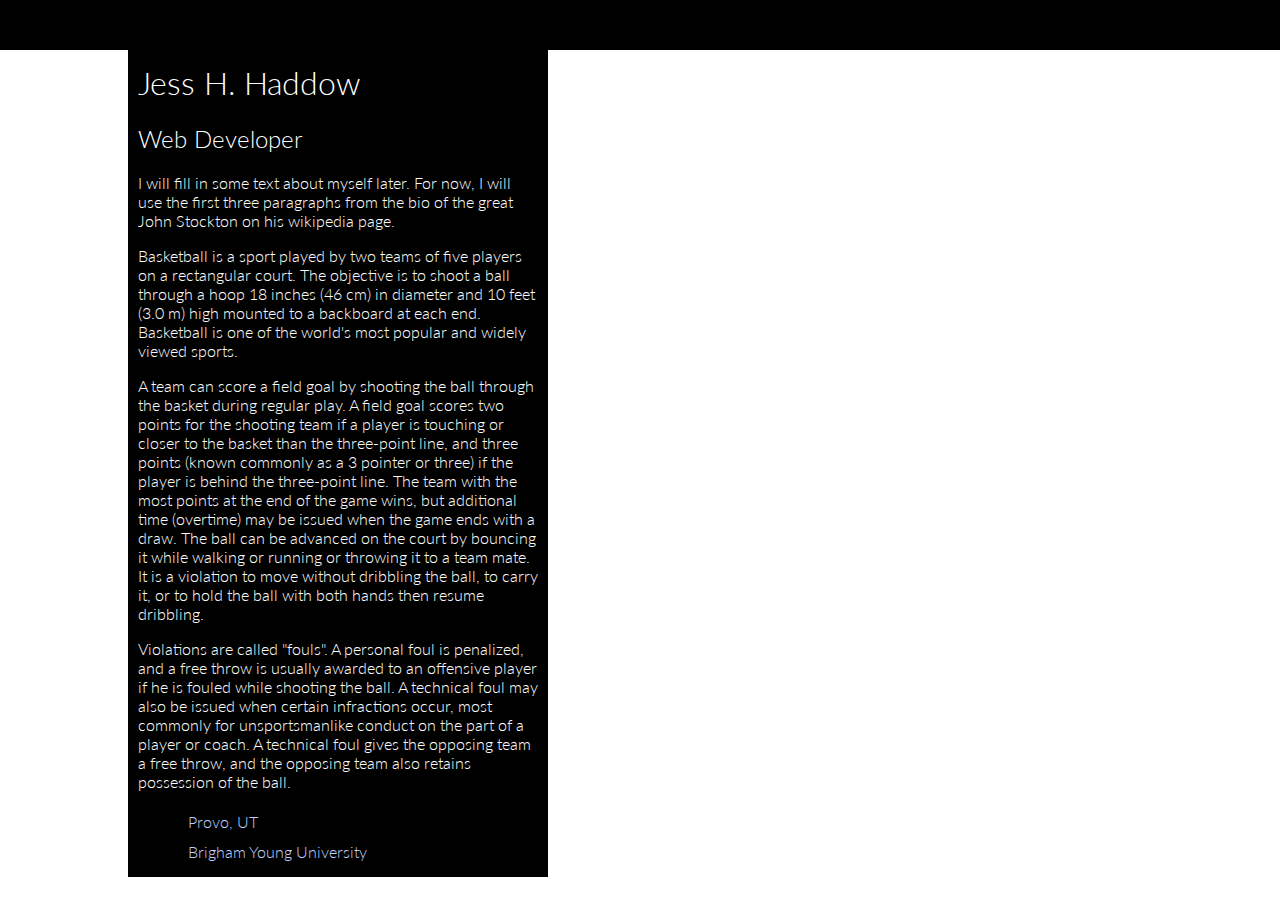
==== index.html @ 2eba4895 "Simplifies color scheme and main div shape" ====
<!DOCTYPE html>
<html lang="en">
<head>
	<meta charset="UTF-8">
	<link rel="stylesheet" href="icomoon/style.css">
	<link rel="stylesheet" href="font-awesome-4.2.0/css/font-awesome.css">
	<link rel="stylesheet" href="normalize.css">
	<link href='http://fonts.googleapis.com/css?family=Lato:300,400' rel='stylesheet' type='text/css'>
	<link rel="stylesheet" href="styles.css">
	<meta name="viewport" content="height=device-height">
	<title>About Jess Haddow</title>
</head>
<body>
		<div class="navBar">
			<div class="contact">
				<a href="https://twitter.com/jessiskey">
					<div class="button transparent pop">
						<span class="fa fa-twitter"></span>
					</div>
				</a>
				<a href="http://lnkd.in/bveCt9V">
					<div class="button transparent pop">
						<span class="fa fa-linkedin"></span>
					</div>
				</a>
				<a href="https://www.facebook.com/jess.haddow">
					<div class="button transparent pop">
						<span class="fa fa-facebook"></span>
					</div>
				</a>		
				<a href="mailto:jess.hadow@gmail.com">
					<div class="button transparent pop">
						<span class="fa fa-envelope"></span>
					</div>
				</a>
			</div>
		</div>
		<div class="main">
			<div class="mainImg">
				<img src="greg-cohen-3962.jpg" alt="">
			</div>
			<div class="profile">
				<h1 class="lighter">Jess H. Haddow</h1>
				<h2 class="lighter">Web Developer</h2>
			</div>
			<div class="bio">
				<p class="graf lighter">I will fill in some text about myself later. For now, I will use the first three paragraphs from the bio of the great John Stockton on his wikipedia page.</p>
				<p class="graf lighter">Basketball is a sport played by two teams of five players on a rectangular court. The objective is to shoot a ball through a hoop 18 inches (46 cm) in diameter and 10 feet (3.0 m) high mounted to a backboard at each end. Basketball is one of the world's most popular and widely viewed sports.</p>
				<p class="graf lighter">A team can score a field goal by shooting the ball through the basket during regular play. A field goal scores two points for the shooting team if a player is touching or closer to the basket than the three-point line, and three points (known commonly as a 3 pointer or three) if the player is behind the three-point line. The team with the most points at the end of the game wins, but additional time (overtime) may be issued when the game ends with a draw. The ball can be advanced on the court by bouncing it while walking or running or throwing it to a team mate. It is a violation to move without dribbling the ball, to carry it, or to hold the ball with both hands then resume dribbling.</p>
				<p class="graf lighter">Violations are called "fouls". A personal foul is penalized, and a free throw is usually awarded to an offensive player if he is fouled while shooting the ball. A technical foul may also be issued when certain infractions occur, most commonly for unsportsmanlike conduct on the part of a player or coach. A technical foul gives the opposing team a free throw, and the opposing team also retains possession of the ball.</p>
			</div>
			<div class="demog">
				<div class="demogItem">
					<div class="bullet lighter"><span class="fa fa-location-arrow"></span></div>
					<a href="http://www.provo.org/"><div class="demogText lighter">Provo, UT</div></a>
				</div>
				<div class="demogItem">
					<div class="bullet lighter"><span class="fa fa-graduation-cap"></span></div>
					<a href="http://www.byu.edu"><div class="demogText lighter">Brigham Young University</div></a>
				</div>
			</div>
			
		</div>
	
	
</body>
</html>
---- styles.css ----
html {
	background: url('greg-cohen-3962.jpg') no-repeat center center;
	-webkit-background-size: cover;
  	-moz-background-size: cover;
  	-o-background-size: cover;
  	background-size: cover;
	background-attachment: fixed;
}

body {
	font-family: 'Lato', sans-serif;
	margin: 0;
}


a:link {
	text-decoration: none;
	color: #bfcfff;
}



a:visited {
	text-decoration: none;
	color: #bfcfff;
}

a:hover{
	text-decoration: none;
	color: yellow;
}
.navBar {
	width: 100%;
	height: 50px;
	background-color: black;
	display: inline-flex;
	align-items: center;
	justify-content: flex-end;
	position: fixed;
	top: 0;
}

.main {
	color: white;
	background-color: black;
	width: 400px;
	height: 90%;
	padding: 10px;
	margin-top: 2.5%;
	margin-left: 10%;
	
  

}
.mainImg {
	display: none;
}

.demog {
	width: 90%;
	margin: 0 5%;
	display: inline-flex;
	flex-direction: column;
	align-items: center;
}

.demogItem {
	width: 100%;
	display: inline-flex;
	justify-content: flex-start;
	align-items: center;

}

.bullet {

	height: 30px;
	width: 30px;
}

.lighter{
	font-weight: 300;
}
.contact {
	display: inline-flex;
	justify-content: space-around;
}

.button {

	font-size: 1.5em;
	text-align: center;
	color: white;
	padding-right: 10px;
}

.pop:hover {
	font-size: 3em;
	color: yellow;
	/*-webkit-transform: translateY(-50%);
	-o-transform: translateY(-50%);
	-moz-transform: translateY(-50%);
	transform: translateY(-50%);*/

}


.transparent {
	background-color: rgba(0, 0, 0, 0);
}

@media screen and (max-width: 640px)
{
	html {
		background: #222222;
		overflow: visible;
	}
	.main{
		margin: 0 auto;		
		width: 90%;
		height: 100%;
		min-width: none;
		background-color: #222222;
	}
	.mainImg {
		display: inline-block;
		text-align: center;
	}
	.mainImg img {
		width: 90%;
		margin: 0 auto;
	}
	
}
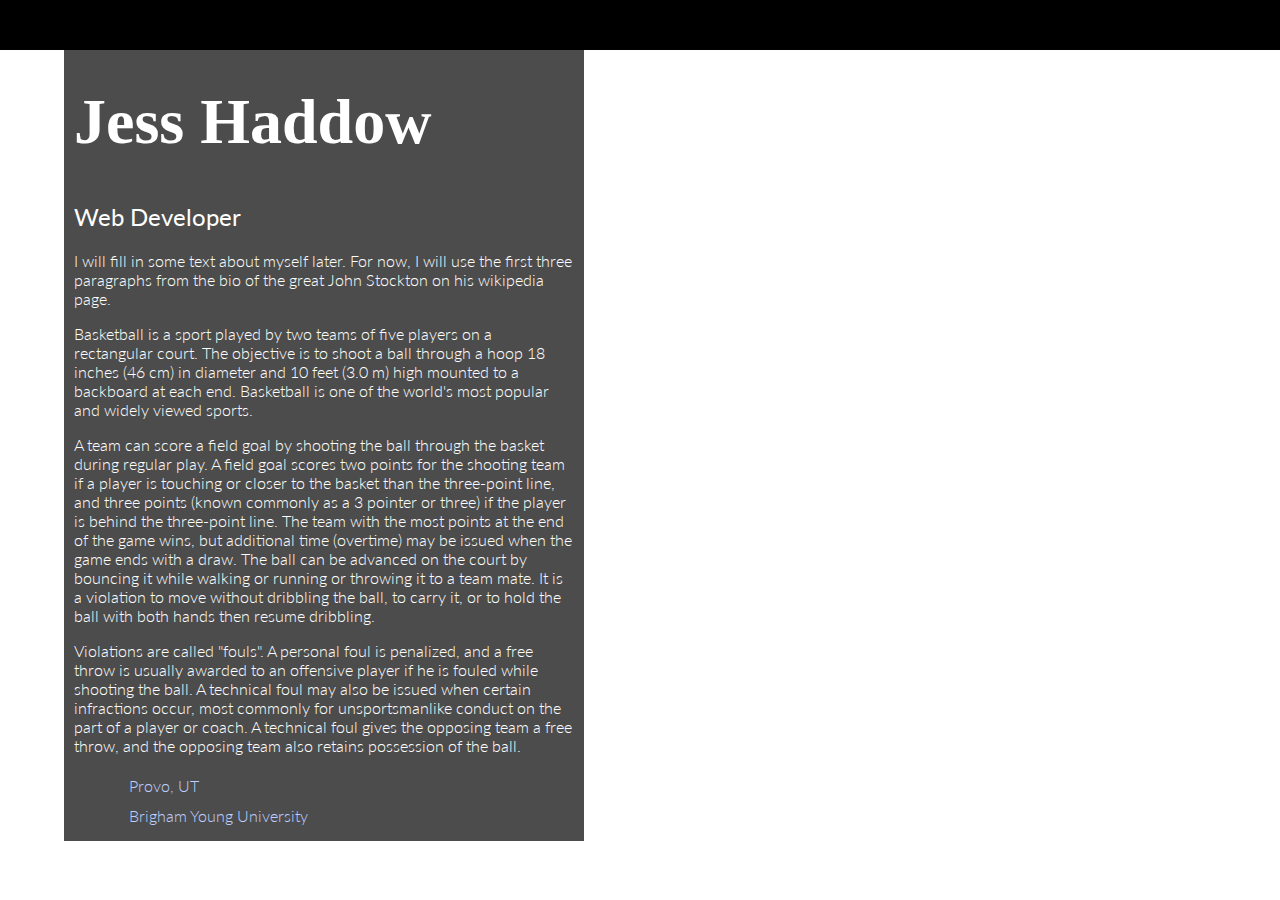
==== commit 26351f0a: "updates" ====
--- a/index.html
+++ b/index.html
@@ -2,12 +2,11 @@
 <html lang="en">
 <head>
 	<meta charset="UTF-8">
-	<link rel="stylesheet" href="icomoon/style.css">
+	
 	<link rel="stylesheet" href="font-awesome-4.2.0/css/font-awesome.css">
 	<link rel="stylesheet" href="normalize.css">
 	<link href='http://fonts.googleapis.com/css?family=Lato:300,400' rel='stylesheet' type='text/css'>
 	<link rel="stylesheet" href="styles.css">
-	<meta name="viewport" content="height=device-height">
 	<title>About Jess Haddow</title>
 </head>
 <body>
@@ -40,7 +39,7 @@
 				<img src="greg-cohen-3962.jpg" alt="">
 			</div>
 			<div class="profile">
-				<h1 class="lighter">Jess H. Haddow</h1>
+				<h1 class="lighter">Jess Haddow</h1>
 				<h2 class="lighter">Web Developer</h2>
 			</div>
 			<div class="bio">
@@ -64,4 +63,4 @@
 	
 	
 </body>
-</html>+</html>
--- a/styles.css
+++ b/styles.css
@@ -42,15 +42,24 @@
 
 .main {
 	color: white;
-	background-color: black;
-	width: 400px;
+	background-color: rgba(0, 0, 0, 0.7);
+	width: 500px;
 	height: 90%;
 	padding: 10px;
 	margin-top: 2.5%;
-	margin-left: 10%;
+	margin-left: 5%;
 	
   
 
+}
+
+.main h1 {
+	font-size: 4rem;
+	font-weight: bold;
+	font-family: Garamond;
+}
+.main h2 {
+	font-weight: normal;
 }
 .mainImg {
 	display: none;
@@ -95,13 +104,9 @@
 }
 
 .pop:hover {
-	font-size: 3em;
+
 	color: yellow;
-	/*-webkit-transform: translateY(-50%);
-	-o-transform: translateY(-50%);
-	-moz-transform: translateY(-50%);
-	transform: translateY(-50%);*/
-
+	
 }
 
 
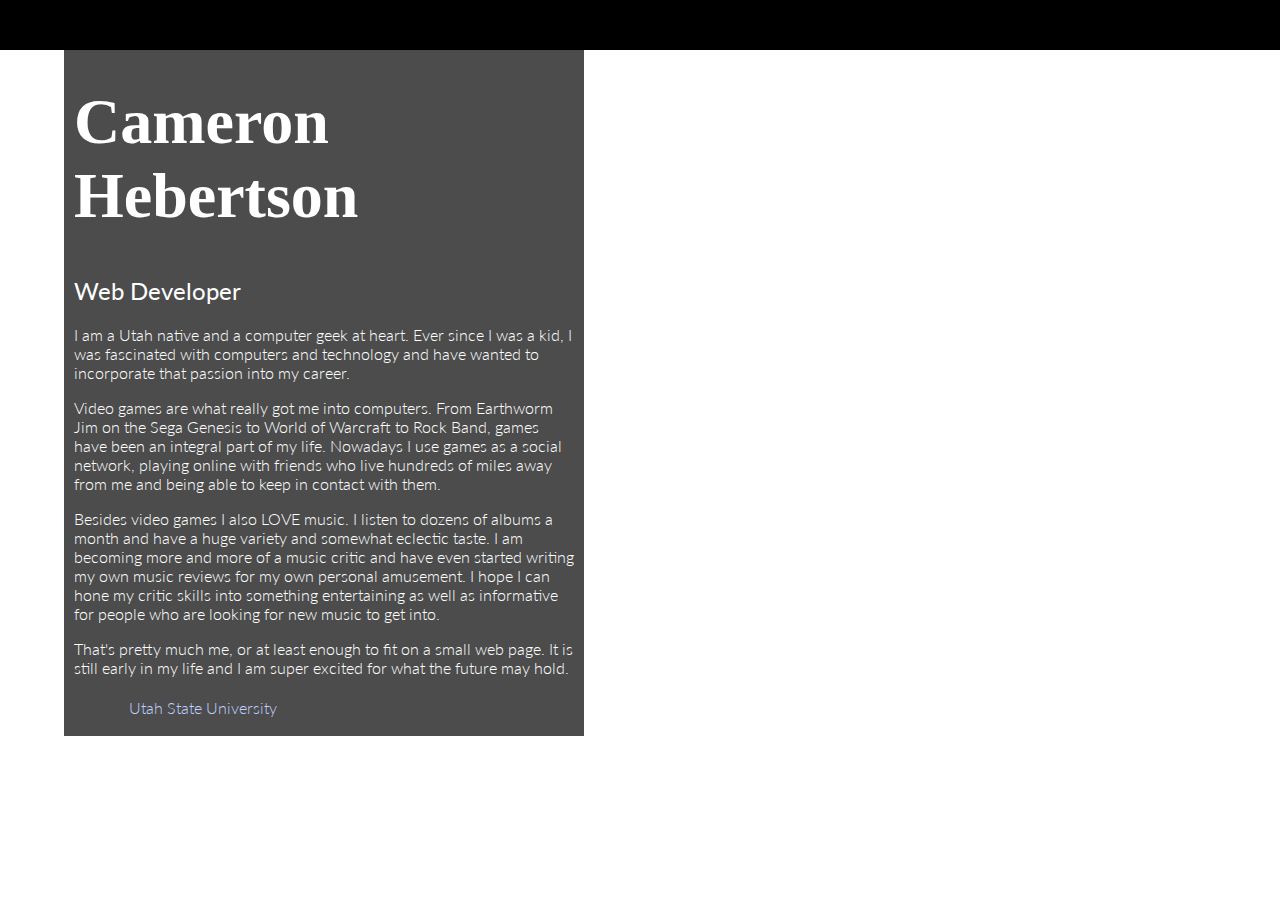
==== commit 97c21483: ""First commit test"" ====
--- a/index.html
+++ b/index.html
@@ -5,29 +5,25 @@
 	
 	<link rel="stylesheet" href="font-awesome-4.2.0/css/font-awesome.css">
 	<link rel="stylesheet" href="normalize.css">
-	<link href='http://fonts.googleapis.com/css?family=Lato:300,400' rel='stylesheet' type='text/css'>
+	<link href='http://fonts.googleapis.com/css?family=Lato:300,400|Josefin+Slab:600,700|Open+Sans:400,300' rel='stylesheet' type='text/css'>
+	<link href="http://fonts.googleapis.com/css?family=Roboto|Roboto+Condensed|Alegreya:700" rel="stylesheet" type="text/css" />
 	<link rel="stylesheet" href="styles.css">
-	<title>About Jess Haddow</title>
+	<title>About Cameron Hebertson</title>
 </head>
 <body>
 		<div class="navBar">
 			<div class="contact">
-				<a href="https://twitter.com/jessiskey">
-					<div class="button transparent pop">
-						<span class="fa fa-twitter"></span>
-					</div>
-				</a>
-				<a href="http://lnkd.in/bveCt9V">
+								<a href="https://www.linkedin.com/in/cameronhebertson">
 					<div class="button transparent pop">
 						<span class="fa fa-linkedin"></span>
 					</div>
 				</a>
-				<a href="https://www.facebook.com/jess.haddow">
+				<a href="https://www.facebook.com/hebertson">
 					<div class="button transparent pop">
 						<span class="fa fa-facebook"></span>
 					</div>
 				</a>		
-				<a href="mailto:jess.hadow@gmail.com">
+				<a href="mailto:cameron.hebertson@gmail.com">
 					<div class="button transparent pop">
 						<span class="fa fa-envelope"></span>
 					</div>
@@ -36,26 +32,22 @@
 		</div>
 		<div class="main">
 			<div class="mainImg">
-				<img src="greg-cohen-3962.jpg" alt="">
+				<img src="cool-background.jpg" alt="">
 			</div>
 			<div class="profile">
-				<h1 class="lighter">Jess Haddow</h1>
+				<h1 class="lighter">Cameron Hebertson</h1>
 				<h2 class="lighter">Web Developer</h2>
 			</div>
 			<div class="bio">
-				<p class="graf lighter">I will fill in some text about myself later. For now, I will use the first three paragraphs from the bio of the great John Stockton on his wikipedia page.</p>
-				<p class="graf lighter">Basketball is a sport played by two teams of five players on a rectangular court. The objective is to shoot a ball through a hoop 18 inches (46 cm) in diameter and 10 feet (3.0 m) high mounted to a backboard at each end. Basketball is one of the world's most popular and widely viewed sports.</p>
-				<p class="graf lighter">A team can score a field goal by shooting the ball through the basket during regular play. A field goal scores two points for the shooting team if a player is touching or closer to the basket than the three-point line, and three points (known commonly as a 3 pointer or three) if the player is behind the three-point line. The team with the most points at the end of the game wins, but additional time (overtime) may be issued when the game ends with a draw. The ball can be advanced on the court by bouncing it while walking or running or throwing it to a team mate. It is a violation to move without dribbling the ball, to carry it, or to hold the ball with both hands then resume dribbling.</p>
-				<p class="graf lighter">Violations are called "fouls". A personal foul is penalized, and a free throw is usually awarded to an offensive player if he is fouled while shooting the ball. A technical foul may also be issued when certain infractions occur, most commonly for unsportsmanlike conduct on the part of a player or coach. A technical foul gives the opposing team a free throw, and the opposing team also retains possession of the ball.</p>
+				<p class="graf lighter">I am a Utah native and a computer geek at heart. Ever since I was a kid, I was fascinated with computers and technology and have wanted to incorporate that passion into my career.</p>
+				<p class="graf lighter">Video games are what really got me into computers. From Earthworm Jim on the Sega Genesis to World of Warcraft to Rock Band, games have been an integral part of my life. Nowadays I use games as a social network, playing online with friends who live hundreds of miles away from me and being able to keep in contact with them.</p>
+				<p class="graf lighter">Besides video games I also LOVE music. I listen to dozens of albums a month and have a huge variety and somewhat eclectic taste. I am becoming more and more of a music critic and have even started writing my own music reviews for my own personal amusement. I hope I can hone my critic skills into something entertaining as well as informative for people who are looking for new music to get into.</p>
+				<p class="graf lighter">That's pretty much me, or at least enough to fit on a small web page. It is still early in my life and I am super excited for what the future may hold.</p>
 			</div>
 			<div class="demog">
-				<div class="demogItem">
-					<div class="bullet lighter"><span class="fa fa-location-arrow"></span></div>
-					<a href="http://www.provo.org/"><div class="demogText lighter">Provo, UT</div></a>
-				</div>
-				<div class="demogItem">
+							<div class="demogItem">
 					<div class="bullet lighter"><span class="fa fa-graduation-cap"></span></div>
-					<a href="http://www.byu.edu"><div class="demogText lighter">Brigham Young University</div></a>
+					<a href="http://www.usu.edu"><div class="demogText lighter">Utah State University</div></a>
 				</div>
 			</div>
 			
